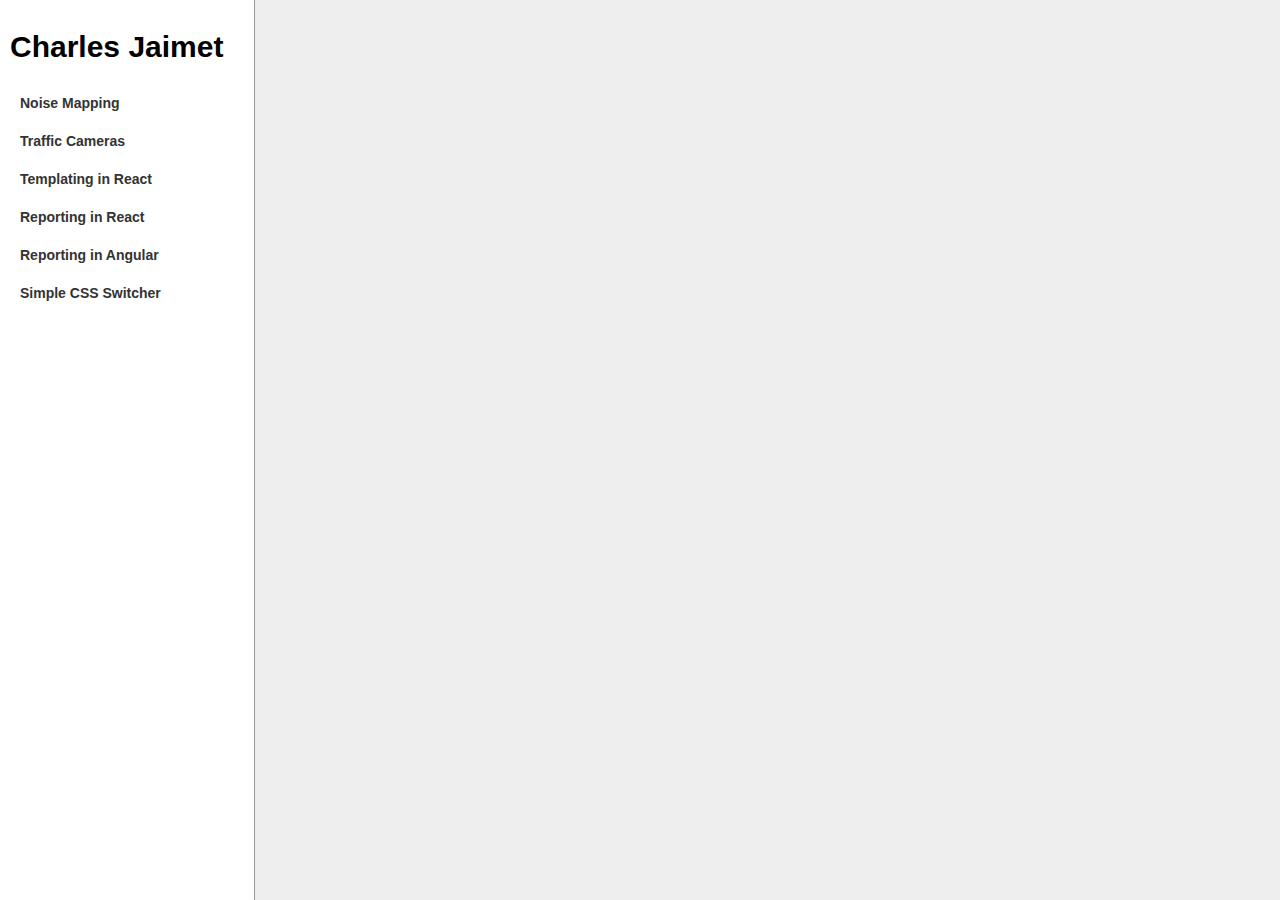
==== index.html @ 937dbb61 "http" ====
<!DOCTYPE html>
<html>
<head>
	<meta charset="UTF-8" />
	<title>Charles' Sandbox on GitHub</title>
	<link rel="stylesheet" href="index.css" />
</head>

<body>

<div id="wrapper">
	<h1>Charles Jaimet</h1>
	<ul>
		<a href="http://cmjaimet.github.io/noise/index.html" target="cmjdemo"><li>Noise Mapping</li></a>
		<a href="http://cmjaimet.github.io/traffic/index.html" target="cmjdemo"><li>Traffic Cameras</li></a>
		<a href="http://cmjaimet.github.io/outfits/index.html" target="cmjdemo"><li>Templating in React</li></a>
		<a href="http://cmjaimet.github.io/react_report/index.html" target="cmjdemo"><li>Reporting in React</li></a>
		<a href="http://cmjaimet.github.io/angular_report/index.html" target="cmjdemo"><li>Reporting in Angular</li></a>
		<a href="http://cmjaimet.github.io/simple_css/index.html" target="cmjdemo"><li>Simple CSS Switcher</li></a>
	</ul>
</div>


<iframe src="http://cmjaimet.github.io/noise/index.html" style="" name="cmjdemo" />

</body>
</html>
---- index.css ----
/* body { background-image: url( 'images/sandbeach.jpg' ); background-size: 150%; } */
h1 { font-family: Arial; font-size: 30px; margin-bottom:30px; }
a, li { text-decoration: none; }
ul{ -webkit-padding-start: 10px; list-style: none; }
ul a li { color: #333; line-height:18px; font-family: "RobotoDraft","Roboto",sans-serif;
margin-bottom:20px; font-size: 14px; font-weight: 700;  }
ul a li:hover { color: #999; }

div#wrapper {position:absolute;top: 10px;left:10px;width:18%;}
iframe { position:absolute;top:0px;right:0px;width:80%;height:100%;border-width:0px 1px; background-color:#EEE; }
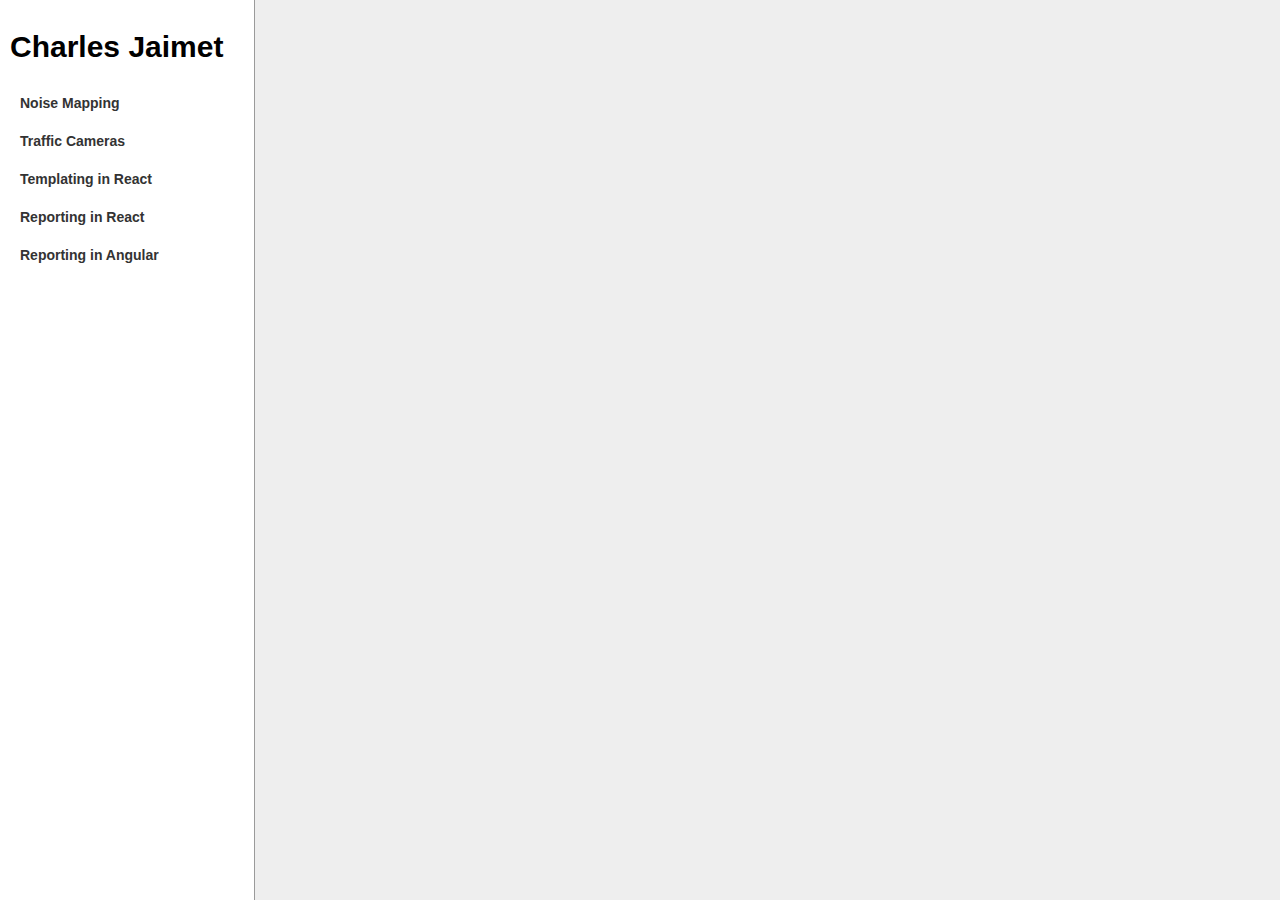
==== commit e65befb3: "Remove simple CSS toggle" ====
--- a/index.html
+++ b/index.html
@@ -16,7 +16,6 @@
 		<a href="http://cmjaimet.github.io/outfits/index.html" target="cmjdemo"><li>Templating in React</li></a>
 		<a href="http://cmjaimet.github.io/react_report/index.html" target="cmjdemo"><li>Reporting in React</li></a>
 		<a href="http://cmjaimet.github.io/angular_report/index.html" target="cmjdemo"><li>Reporting in Angular</li></a>
-		<a href="http://cmjaimet.github.io/simple_css/index.html" target="cmjdemo"><li>Simple CSS Switcher</li></a>
 	</ul>
 </div>
 
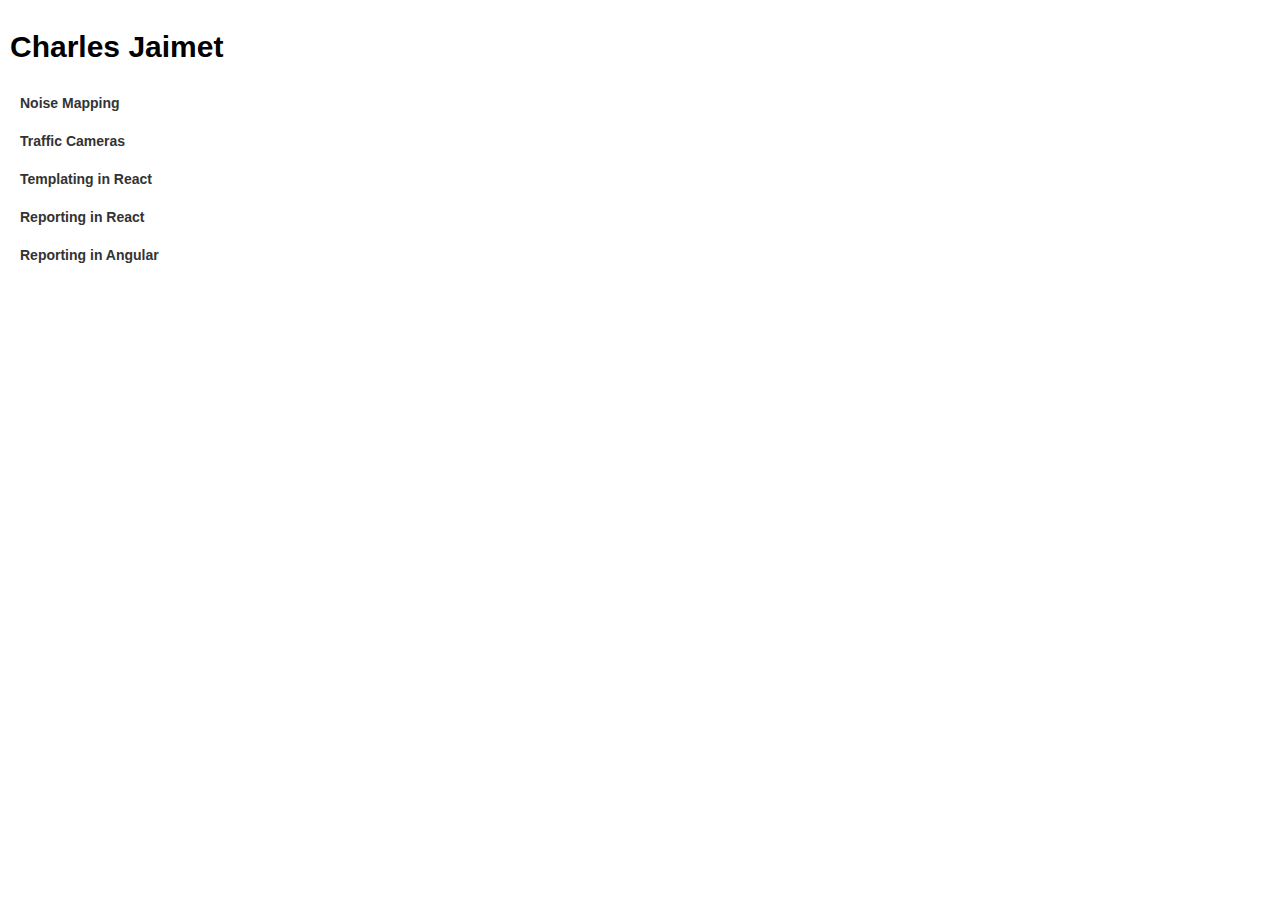
==== commit cc28ad28: "Remove the iframe" ====
--- a/index.html
+++ b/index.html
@@ -2,7 +2,7 @@
 <html>
 <head>
 	<meta charset="UTF-8" />
-	<title>Charles' Sandbox on GitHub</title>
+	<title>Charles Jaimet on GitHub</title>
 	<link rel="stylesheet" href="index.css" />
 </head>
 
@@ -11,16 +11,13 @@
 <div id="wrapper">
 	<h1>Charles Jaimet</h1>
 	<ul>
-		<a href="http://cmjaimet.github.io/noise/index.html" target="cmjdemo"><li>Noise Mapping</li></a>
-		<a href="http://cmjaimet.github.io/traffic/index.html" target="cmjdemo"><li>Traffic Cameras</li></a>
-		<a href="http://cmjaimet.github.io/outfits/index.html" target="cmjdemo"><li>Templating in React</li></a>
-		<a href="http://cmjaimet.github.io/react_report/index.html" target="cmjdemo"><li>Reporting in React</li></a>
-		<a href="http://cmjaimet.github.io/angular_report/index.html" target="cmjdemo"><li>Reporting in Angular</li></a>
+		<a href="http://cmjaimet.github.io/noise/index.html" target="_blank"><li>Noise Mapping</li></a>
+		<a href="http://cmjaimet.github.io/traffic/index.html" target="_blank"><li>Traffic Cameras</li></a>
+		<a href="http://cmjaimet.github.io/outfits/index.html" target="_blank"><li>Templating in React</li></a>
+		<a href="http://cmjaimet.github.io/react_report/index.html" target="_blank"><li>Reporting in React</li></a>
+		<a href="http://cmjaimet.github.io/angular_report/index.html" target="_blank"><li>Reporting in Angular</li></a>
 	</ul>
 </div>
 
-
-<iframe src="http://cmjaimet.github.io/noise/index.html" style="" name="cmjdemo" />
-
 </body>
 </html>
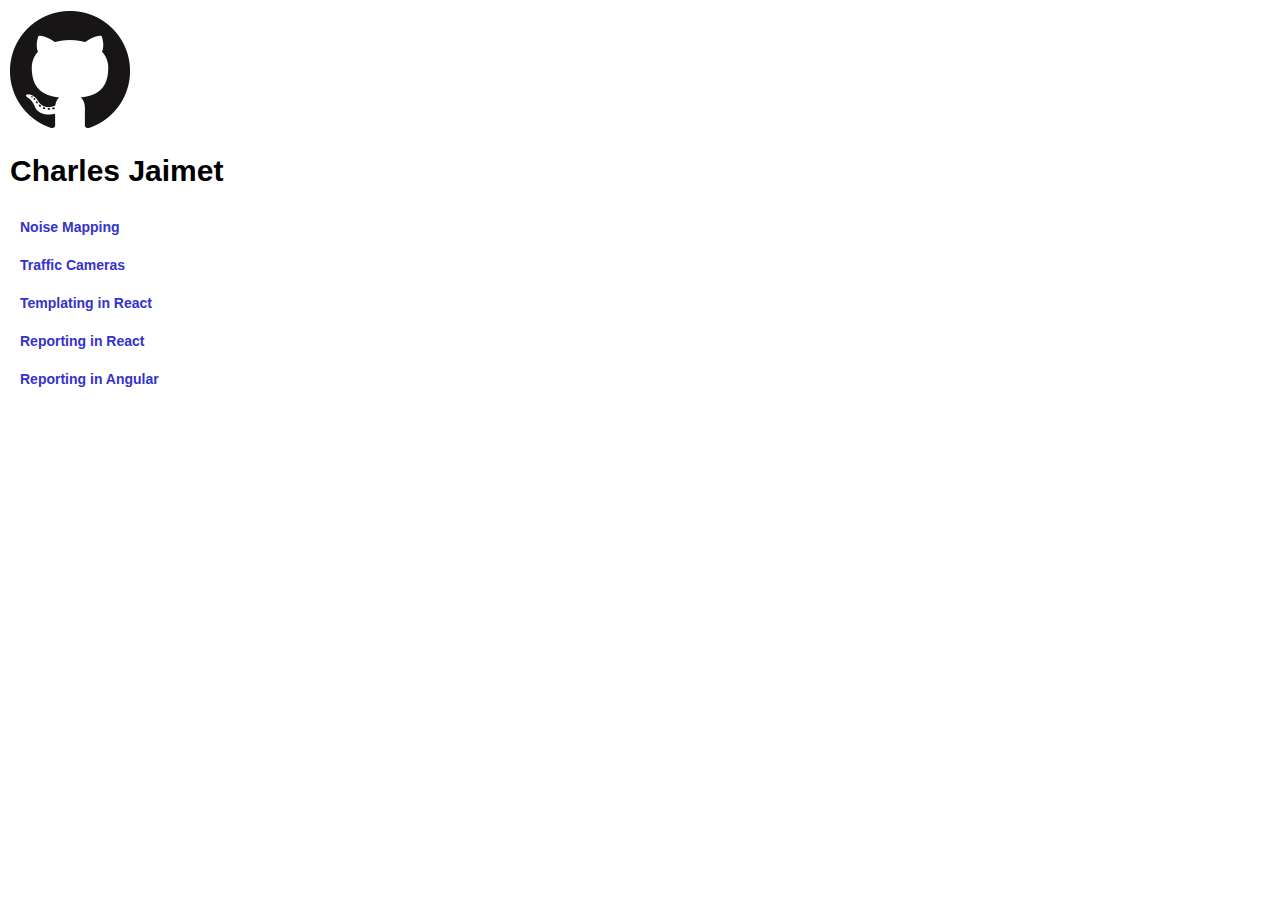
==== commit 11f91974: "Simplify interface" ====
--- a/index.html
+++ b/index.html
@@ -9,6 +9,7 @@
 <body>
 
 <div id="wrapper">
+	<img src="images/GitHub-Mark-120px-plus.png" />
 	<h1>Charles Jaimet</h1>
 	<ul>
 		<a href="http://cmjaimet.github.io/noise/index.html" target="_blank"><li>Noise Mapping</li></a>
--- a/index.css
+++ b/index.css
@@ -2,7 +2,7 @@
 h1 { font-family: Arial; font-size: 30px; margin-bottom:30px; }
 a, li { text-decoration: none; }
 ul{ -webkit-padding-start: 10px; list-style: none; }
-ul a li { color: #333; line-height:18px; font-family: "RobotoDraft","Roboto",sans-serif;
+ul a li { color: #33C; line-height:18px; font-family: "RobotoDraft","Roboto",sans-serif;
 margin-bottom:20px; font-size: 14px; font-weight: 700;  }
 ul a li:hover { color: #999; }
 
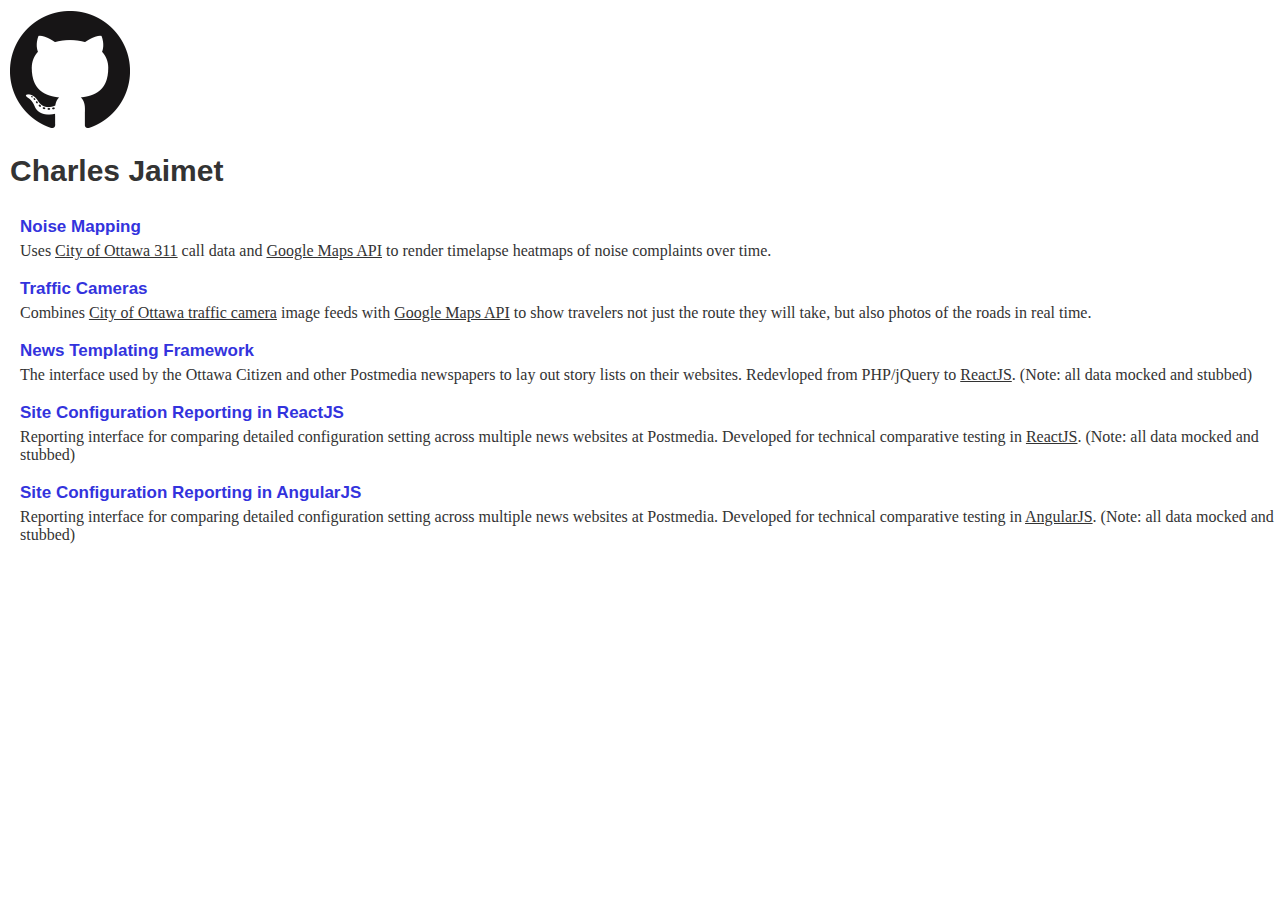
==== commit f1f3c798: "Wording and layout" ====
--- a/index.html
+++ b/index.html
@@ -10,13 +10,28 @@
 
 <div id="wrapper">
 	<img src="images/GitHub-Mark-120px-plus.png" />
-	<h1>Charles Jaimet</h1>
+	<h1><a href="https://github.com/cmjaimet" target="_blank">Charles Jaimet</a></h1>
 	<ul>
-		<a href="http://cmjaimet.github.io/noise/index.html" target="_blank"><li>Noise Mapping</li></a>
-		<a href="http://cmjaimet.github.io/traffic/index.html" target="_blank"><li>Traffic Cameras</li></a>
-		<a href="http://cmjaimet.github.io/outfits/index.html" target="_blank"><li>Templating in React</li></a>
-		<a href="http://cmjaimet.github.io/react_report/index.html" target="_blank"><li>Reporting in React</li></a>
-		<a href="http://cmjaimet.github.io/angular_report/index.html" target="_blank"><li>Reporting in Angular</li></a>
+		<li>
+			<a href="http://cmjaimet.github.io/noise/index.html" target="_blank">Noise Mapping</a>
+			<p>Uses <u>City of Ottawa 311</u> call data and <u>Google Maps API</u> to render timelapse heatmaps of noise complaints over time.</p>
+		</li>
+		<li>
+			<a href="http://cmjaimet.github.io/traffic/index.html" target="_blank">Traffic Cameras</a>
+				<p>Combines <u>City of Ottawa traffic camera</u> image feeds with <u>Google Maps API</u> to show travelers not just the route they will take, but also photos of the roads in real time.</p>
+		</li>
+		<li>
+			<a href="http://cmjaimet.github.io/outfits/index.html" target="_blank">News Templating Framework</a>
+			 <p>The interface used by the Ottawa Citizen and other Postmedia newspapers to lay out story lists on their websites. Redevloped from PHP/jQuery to <u>ReactJS</u>. (Note: all data mocked and stubbed)</p>
+		</li>
+		<li>
+			<a href="http://cmjaimet.github.io/react_report/index.html" target="_blank">Site Configuration Reporting in ReactJS</a>
+			<p>Reporting interface for comparing detailed configuration setting across multiple news websites at Postmedia. Developed for technical comparative testing in <u>ReactJS</u>. (Note: all data mocked and stubbed)</p>
+		</li>
+		<li>
+			<a href="http://cmjaimet.github.io/angular_report/index.html" target="_blank">Site Configuration Reporting in AngularJS</a>
+			<p>Reporting interface for comparing detailed configuration setting across multiple news websites at Postmedia. Developed for technical comparative testing in <u>AngularJS</u>. (Note: all data mocked and stubbed)</p>
+		</li>
 	</ul>
 </div>
 
--- a/index.css
+++ b/index.css
@@ -1,10 +1,10 @@
 /* body { background-image: url( 'images/sandbeach.jpg' ); background-size: 150%; } */
 h1 { font-family: Arial; font-size: 30px; margin-bottom:30px; }
-a, li { text-decoration: none; }
-ul{ -webkit-padding-start: 10px; list-style: none; }
-ul a li { color: #33C; line-height:18px; font-family: "RobotoDraft","Roboto",sans-serif;
-margin-bottom:20px; font-size: 14px; font-weight: 700;  }
-ul a li:hover { color: #999; }
+a, li { text-decoration: none; color: #333; }
+li { margin-bottom: 20px; }
+p { margin-top: 6px; }
+ul { -webkit-padding-start: 10px; list-style: none; }
+ul li a { color: #33D; line-height:18px; font-family: "RobotoDraft","Roboto",sans-serif; margin-bottom:20px; font-size: 17px; font-weight: 700;  }
+ul li a:hover { color: #333; }
 
-div#wrapper {position:absolute;top: 10px;left:10px;width:18%;}
-iframe { position:absolute;top:0px;right:0px;width:80%;height:100%;border-width:0px 1px; background-color:#EEE; }
+div#wrapper {position:absolute;top: 10px;left:10px;width:100%;}
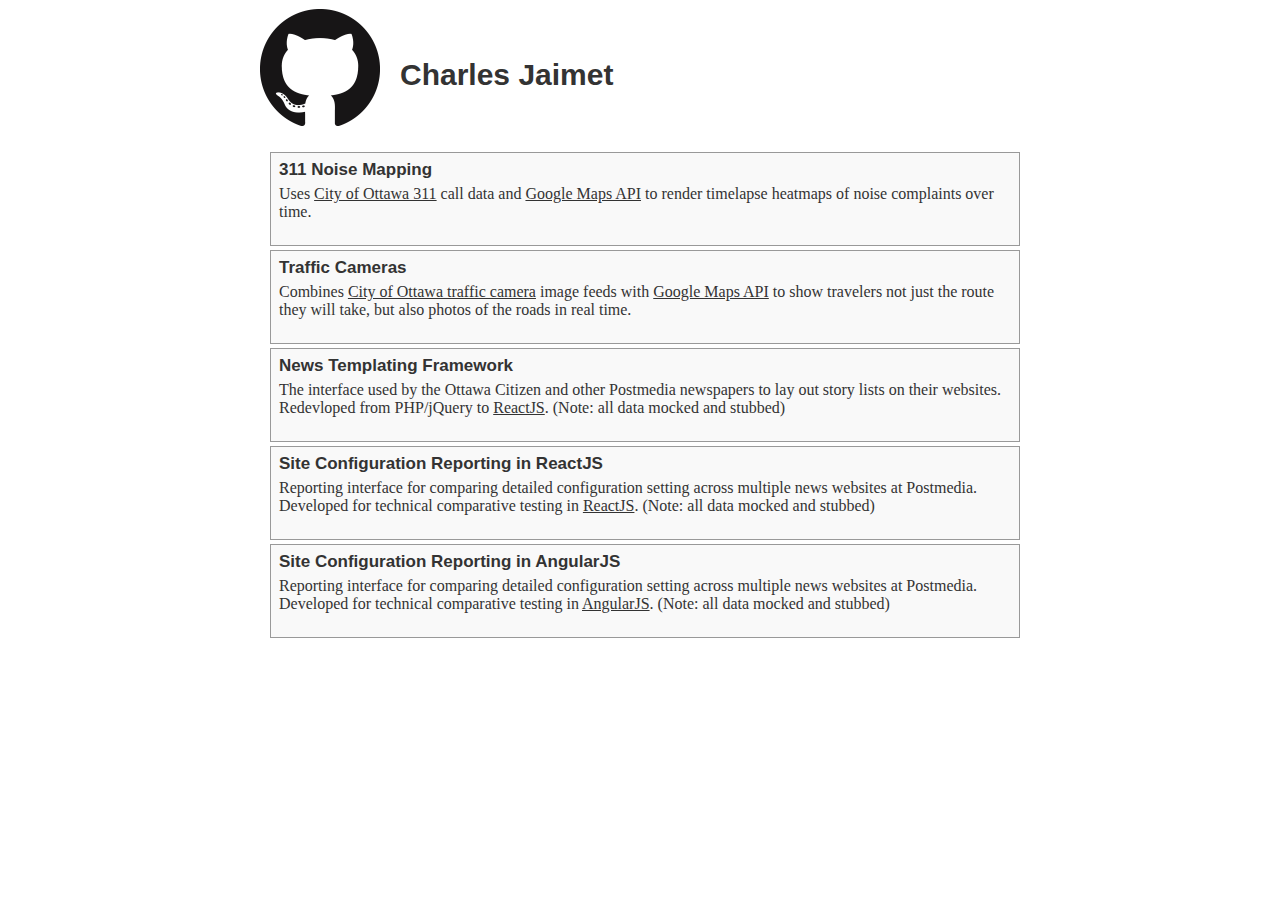
==== commit 125e29e1: "Formatting" ====
--- a/index.html
+++ b/index.html
@@ -9,26 +9,28 @@
 <body>
 
 <div id="wrapper">
-	<img src="images/GitHub-Mark-120px-plus.png" />
-	<h1><a href="https://github.com/cmjaimet" target="_blank">Charles Jaimet</a></h1>
+	<div id="header" onClick="window.location.href='https://github.com/cmjaimet'">
+		<a href="https://github.com/cmjaimet" target="_blank"><img src="images/GitHub-Mark-120px-plus.png" alt="Charles Jaimet on GitHub" /></a>
+		<h1><a href="https://github.com/cmjaimet" target="_blank">Charles Jaimet</a></h1>
+	</div>
 	<ul>
-		<li>
-			<a href="http://cmjaimet.github.io/noise/index.html" target="_blank">Noise Mapping</a>
+		<li onClick="window.location.href='http://cmjaimet.github.io/noise/index.html'">
+			<a href="http://cmjaimet.github.io/noise/index.html" target="_blank">311 Noise Mapping</a>
 			<p>Uses <u>City of Ottawa 311</u> call data and <u>Google Maps API</u> to render timelapse heatmaps of noise complaints over time.</p>
 		</li>
-		<li>
+		<li onClick="window.location.href='http://cmjaimet.github.io/traffic/index.html'">
 			<a href="http://cmjaimet.github.io/traffic/index.html" target="_blank">Traffic Cameras</a>
 				<p>Combines <u>City of Ottawa traffic camera</u> image feeds with <u>Google Maps API</u> to show travelers not just the route they will take, but also photos of the roads in real time.</p>
 		</li>
-		<li>
+		<li onClick="window.location.href='http://cmjaimet.github.io/outfits/index.html'">
 			<a href="http://cmjaimet.github.io/outfits/index.html" target="_blank">News Templating Framework</a>
 			 <p>The interface used by the Ottawa Citizen and other Postmedia newspapers to lay out story lists on their websites. Redevloped from PHP/jQuery to <u>ReactJS</u>. (Note: all data mocked and stubbed)</p>
 		</li>
-		<li>
+		<li onClick="window.location.href='http://cmjaimet.github.io/react_report/index.html'">
 			<a href="http://cmjaimet.github.io/react_report/index.html" target="_blank">Site Configuration Reporting in ReactJS</a>
 			<p>Reporting interface for comparing detailed configuration setting across multiple news websites at Postmedia. Developed for technical comparative testing in <u>ReactJS</u>. (Note: all data mocked and stubbed)</p>
 		</li>
-		<li>
+		<li onClick="window.location.href='http://cmjaimet.github.io/angular_report/index.html'">
 			<a href="http://cmjaimet.github.io/angular_report/index.html" target="_blank">Site Configuration Reporting in AngularJS</a>
 			<p>Reporting interface for comparing detailed configuration setting across multiple news websites at Postmedia. Developed for technical comparative testing in <u>AngularJS</u>. (Note: all data mocked and stubbed)</p>
 		</li>
--- a/index.css
+++ b/index.css
@@ -1,10 +1,12 @@
 /* body { background-image: url( 'images/sandbeach.jpg' ); background-size: 150%; } */
-h1 { font-family: Arial; font-size: 30px; margin-bottom:30px; }
+h1 { font-family: Arial; font-size: 30px; margin: 50px 0px 0px 0px; text-align: top;}
 a, li { text-decoration: none; color: #333; }
-li { margin-bottom: 20px; }
+li { margin: 4px 0px 0px 0px; padding: 8px; border: 1px solid #999; background-color: #F9F9F9; }
 p { margin-top: 6px; }
 ul { -webkit-padding-start: 10px; list-style: none; }
-ul li a { color: #33D; line-height:18px; font-family: "RobotoDraft","Roboto",sans-serif; margin-bottom:20px; font-size: 17px; font-weight: 700;  }
+ul li a { color: #333; line-height:18px; font-family: "RobotoDraft","Roboto",sans-serif; margin-bottom:20px; font-size: 17px; font-weight: 700;  }
 ul li a:hover { color: #333; }
 
-div#wrapper {position:absolute;top: 10px;left:10px;width:100%;}
+div#wrapper { max-width:760px;width:100%; margin: auto auto;}
+div#header img { float:left; margin-right:20px;}
+div#header { overflow: auto; margin-bottom: 24px; text-align: top;}
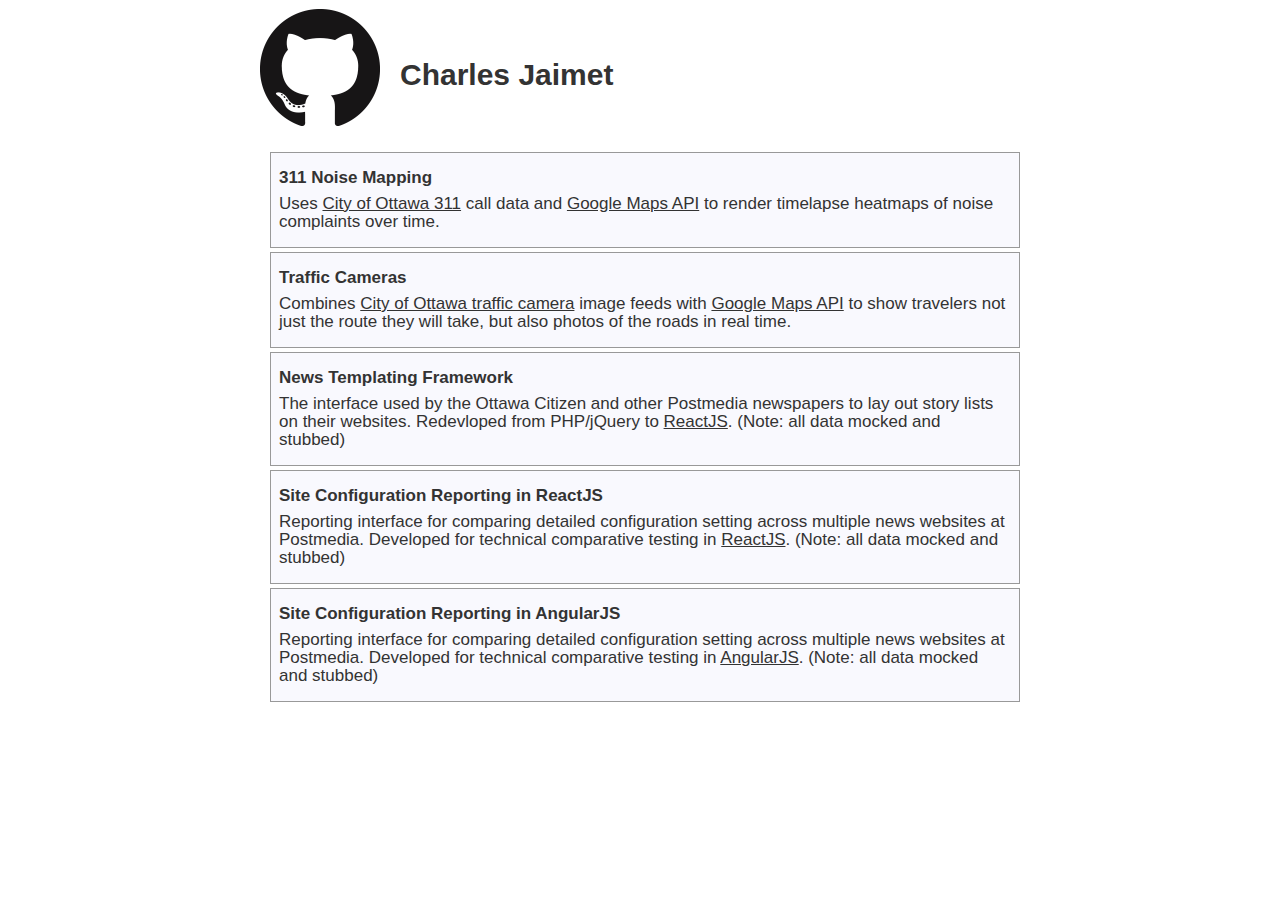
==== commit dfec249a: "Formatting" ====
--- a/index.html
+++ b/index.html
@@ -9,30 +9,42 @@
 <body>
 
 <div id="wrapper">
-	<div id="header" onClick="window.location.href='https://github.com/cmjaimet'">
-		<a href="https://github.com/cmjaimet" target="_blank"><img src="images/GitHub-Mark-120px-plus.png" alt="Charles Jaimet on GitHub" /></a>
-		<h1><a href="https://github.com/cmjaimet" target="_blank">Charles Jaimet</a></h1>
+	<div id="header">
+		<a href="https://github.com/cmjaimet" target="_blank">
+			<img src="images/GitHub-Mark-120px-plus.png" alt="Charles Jaimet on GitHub" />
+			<h1><a href="https://github.com/cmjaimet" target="_blank">Charles Jaimet</h1>
+		</a>
 	</div>
 	<ul>
-		<li onClick="window.location.href='http://cmjaimet.github.io/noise/index.html'">
-			<a href="http://cmjaimet.github.io/noise/index.html" target="_blank">311 Noise Mapping</a>
-			<p>Uses <u>City of Ottawa 311</u> call data and <u>Google Maps API</u> to render timelapse heatmaps of noise complaints over time.</p>
+		<li>
+			<a href="http://cmjaimet.github.io/noise/index.html" target="_blank">
+				<h3>311 Noise Mapping</h3>
+				<p>Uses <u>City of Ottawa 311</u> call data and <u>Google Maps API</u> to render timelapse heatmaps of noise complaints over time.</p>
+			</a>
 		</li>
-		<li onClick="window.location.href='http://cmjaimet.github.io/traffic/index.html'">
-			<a href="http://cmjaimet.github.io/traffic/index.html" target="_blank">Traffic Cameras</a>
+		<li>
+			<a href="http://cmjaimet.github.io/traffic/index.html" target="_blank">
+				<h3>Traffic Cameras</h3>
 				<p>Combines <u>City of Ottawa traffic camera</u> image feeds with <u>Google Maps API</u> to show travelers not just the route they will take, but also photos of the roads in real time.</p>
+			</a>
 		</li>
-		<li onClick="window.location.href='http://cmjaimet.github.io/outfits/index.html'">
-			<a href="http://cmjaimet.github.io/outfits/index.html" target="_blank">News Templating Framework</a>
-			 <p>The interface used by the Ottawa Citizen and other Postmedia newspapers to lay out story lists on their websites. Redevloped from PHP/jQuery to <u>ReactJS</u>. (Note: all data mocked and stubbed)</p>
+		<li>
+			<a href="http://cmjaimet.github.io/outfits/index.html" target="_blank">
+				<h3>News Templating Framework</h3>
+				<p>The interface used by the Ottawa Citizen and other Postmedia newspapers to lay out story lists on their websites. Redevloped from PHP/jQuery to <u>ReactJS</u>. (Note: all data mocked and stubbed)</p>
+			</a>
 		</li>
-		<li onClick="window.location.href='http://cmjaimet.github.io/react_report/index.html'">
-			<a href="http://cmjaimet.github.io/react_report/index.html" target="_blank">Site Configuration Reporting in ReactJS</a>
-			<p>Reporting interface for comparing detailed configuration setting across multiple news websites at Postmedia. Developed for technical comparative testing in <u>ReactJS</u>. (Note: all data mocked and stubbed)</p>
+		<li>
+			<a href="http://cmjaimet.github.io/react_report/index.html" target="_blank">
+				<h3>Site Configuration Reporting in ReactJS</h3>
+				<p>Reporting interface for comparing detailed configuration setting across multiple news websites at Postmedia. Developed for technical comparative testing in <u>ReactJS</u>. (Note: all data mocked and stubbed)</p>
+			</a>
 		</li>
-		<li onClick="window.location.href='http://cmjaimet.github.io/angular_report/index.html'">
-			<a href="http://cmjaimet.github.io/angular_report/index.html" target="_blank">Site Configuration Reporting in AngularJS</a>
-			<p>Reporting interface for comparing detailed configuration setting across multiple news websites at Postmedia. Developed for technical comparative testing in <u>AngularJS</u>. (Note: all data mocked and stubbed)</p>
+		<li>
+			<a href="http://cmjaimet.github.io/angular_report/index.html" target="_blank">
+				<h3>Site Configuration Reporting in AngularJS</h3>
+				<p>Reporting interface for comparing detailed configuration setting across multiple news websites at Postmedia. Developed for technical comparative testing in <u>AngularJS</u>. (Note: all data mocked and stubbed)</p>
+			</a>
 		</li>
 	</ul>
 </div>
--- a/index.css
+++ b/index.css
@@ -1,8 +1,9 @@
 /* body { background-image: url( 'images/sandbeach.jpg' ); background-size: 150%; } */
-h1 { font-family: Arial; font-size: 30px; margin: 50px 0px 0px 0px; text-align: top;}
+h1 { font-family: "RobotoDraft","Roboto",sans-serif; font-size: 30px; margin: 50px 0px 0px 0px; text-align: top;}
+h3 { font-family: "RobotoDraft","Roboto",sans-serif; font-size: 17px; margin: 8px 0px 8px 0px;}
 a, li { text-decoration: none; color: #333; }
-li { margin: 4px 0px 0px 0px; padding: 8px; border: 1px solid #999; background-color: #F9F9F9; }
-p { margin-top: 6px; }
+li { margin: 4px 0px 0px 0px; padding: 8px; border: 1px solid #999; background-color: #F9F9FE; }
+p { margin: 6px 0px 8px 0px; font-weight: normal; }
 ul { -webkit-padding-start: 10px; list-style: none; }
 ul li a { color: #333; line-height:18px; font-family: "RobotoDraft","Roboto",sans-serif; margin-bottom:20px; font-size: 17px; font-weight: 700;  }
 ul li a:hover { color: #333; }
